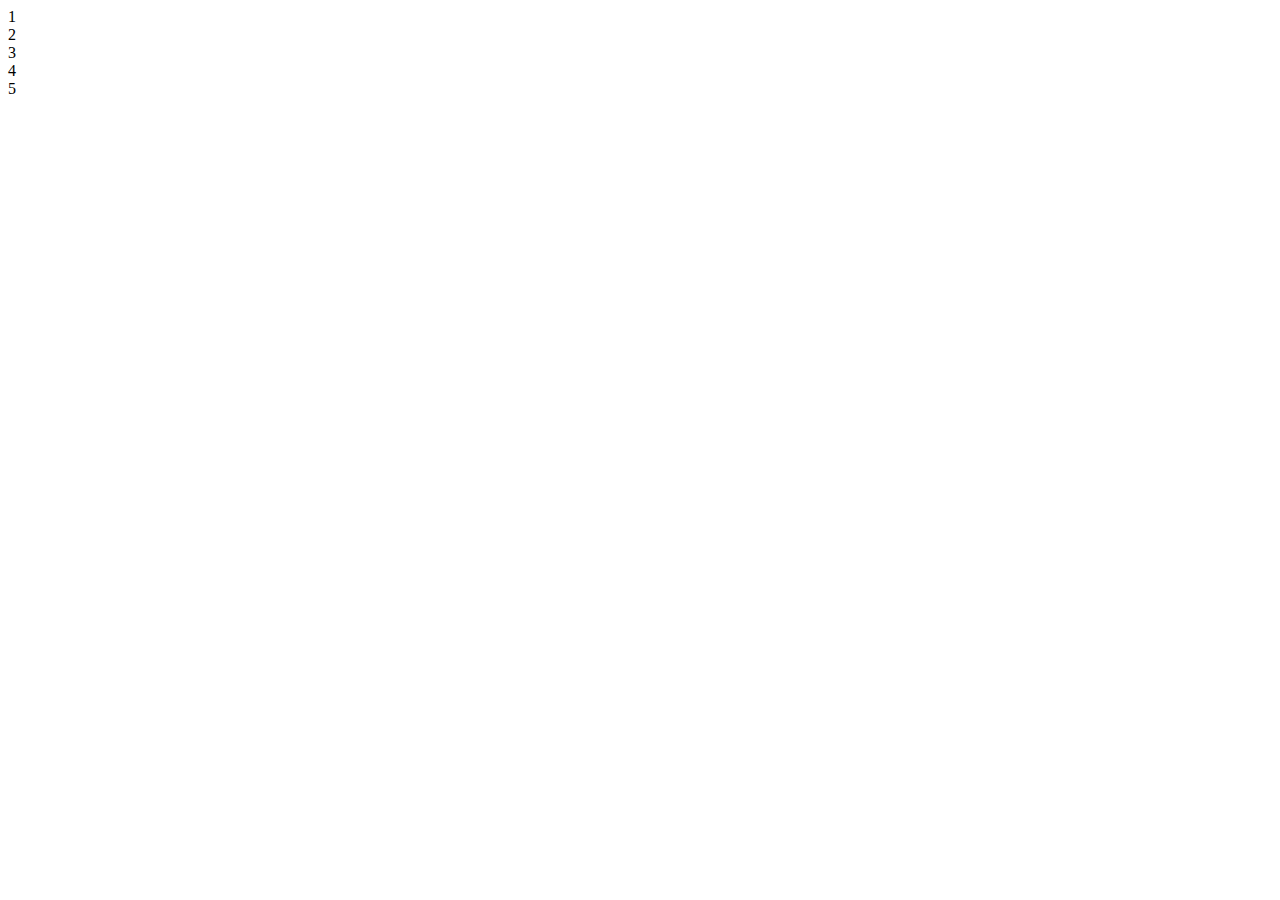
==== aula13.html @ 0551e4f5 "commi" ====
<!DOCTYPE html>
<html>
    <head>
        <title>Aula 13</title>
        <link rel="stylesheet" href="aula13atv1.css">
    </head>

    <body>
        <div class="pai-flex">
            <div class="filho1">1</div>
            <div class="filho2">2</div>
            <div class="filho3">3</div>
            <div class="filho4">4</div>
            <div class="filho5">5</div>
        </div>
    </body>
</html>
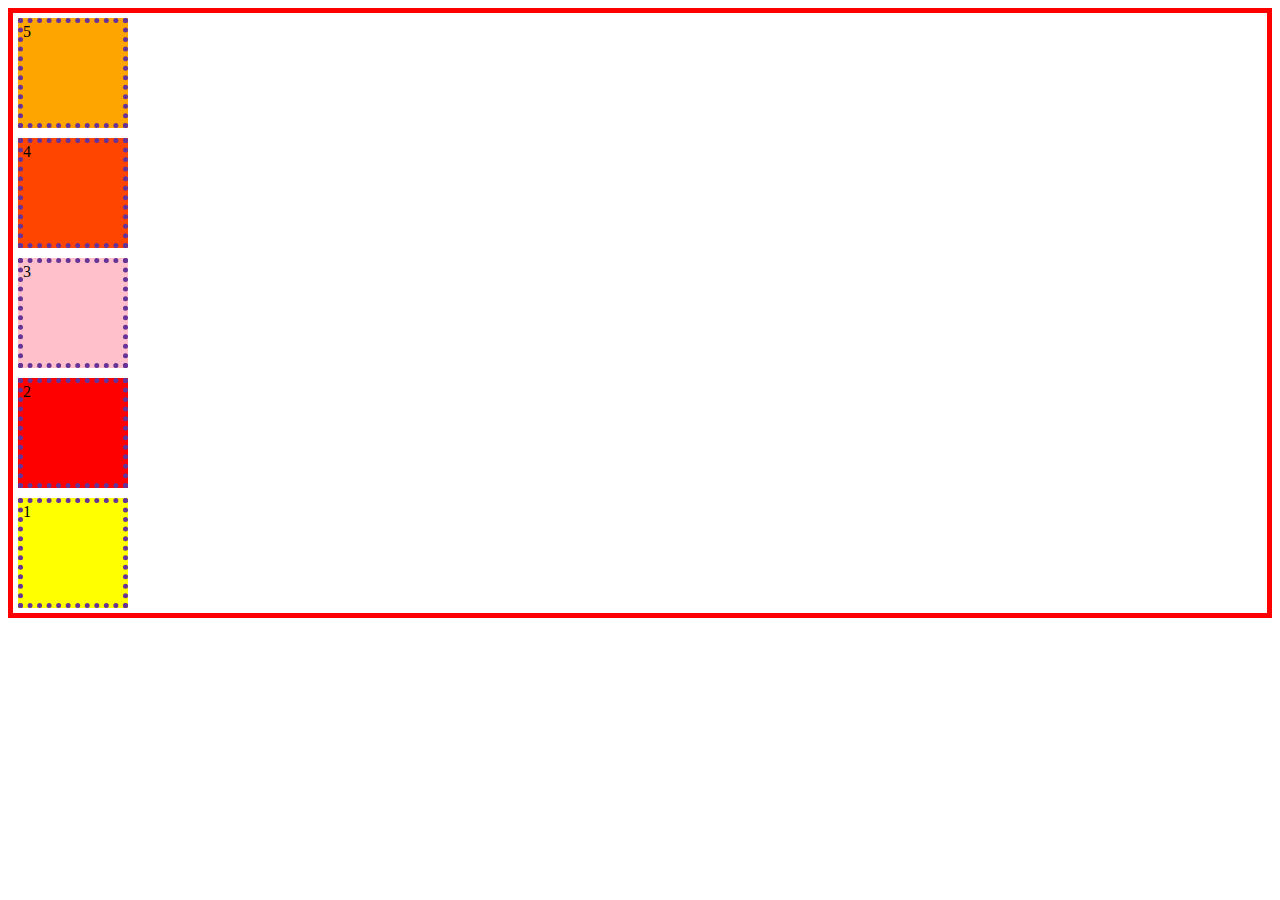
==== commit 96737519: "commit" ====
--- a/aula13.html
+++ b/aula13.html
@@ -2,7 +2,7 @@
 <html>
     <head>
         <title>Aula 13</title>
-        <link rel="stylesheet" href="aula13atv1.css">
+        <link rel="stylesheet" href="aula13.css">
     </head>
 
     <body>
--- a/aula13.css
+++ b/aula13.css
@@ -0,0 +1,45 @@
+.pai-flex{
+    display: flex;
+    flex-direction: column-reverse;
+    border: 5px solid red
+}
+
+.filho1{
+    background-color: yellow;
+    width: 100px;
+    height: 100px;
+    margin: 5px;
+    border: 5px rebeccapurple dotted;
+}
+
+.filho2{
+    background-color: red;
+    width: 100px;
+    height: 100px;
+    margin: 5px;
+    border: 5px rebeccapurple dotted;
+}
+
+.filho3{
+    background-color: pink;
+    width: 100px;
+    height: 100px;
+    margin: 5px;
+    border: 5px rebeccapurple dotted;
+}
+
+.filho4{
+    background-color: orangered;
+    width: 100px;
+    height: 100px;
+    margin: 5px;
+    border: 5px rebeccapurple dotted;
+}
+
+.filho5{
+    background-color: orange;
+    width: 100px;
+    height: 100px;
+    margin: 5px;
+    border: 5px rebeccapurple dotted;
+}